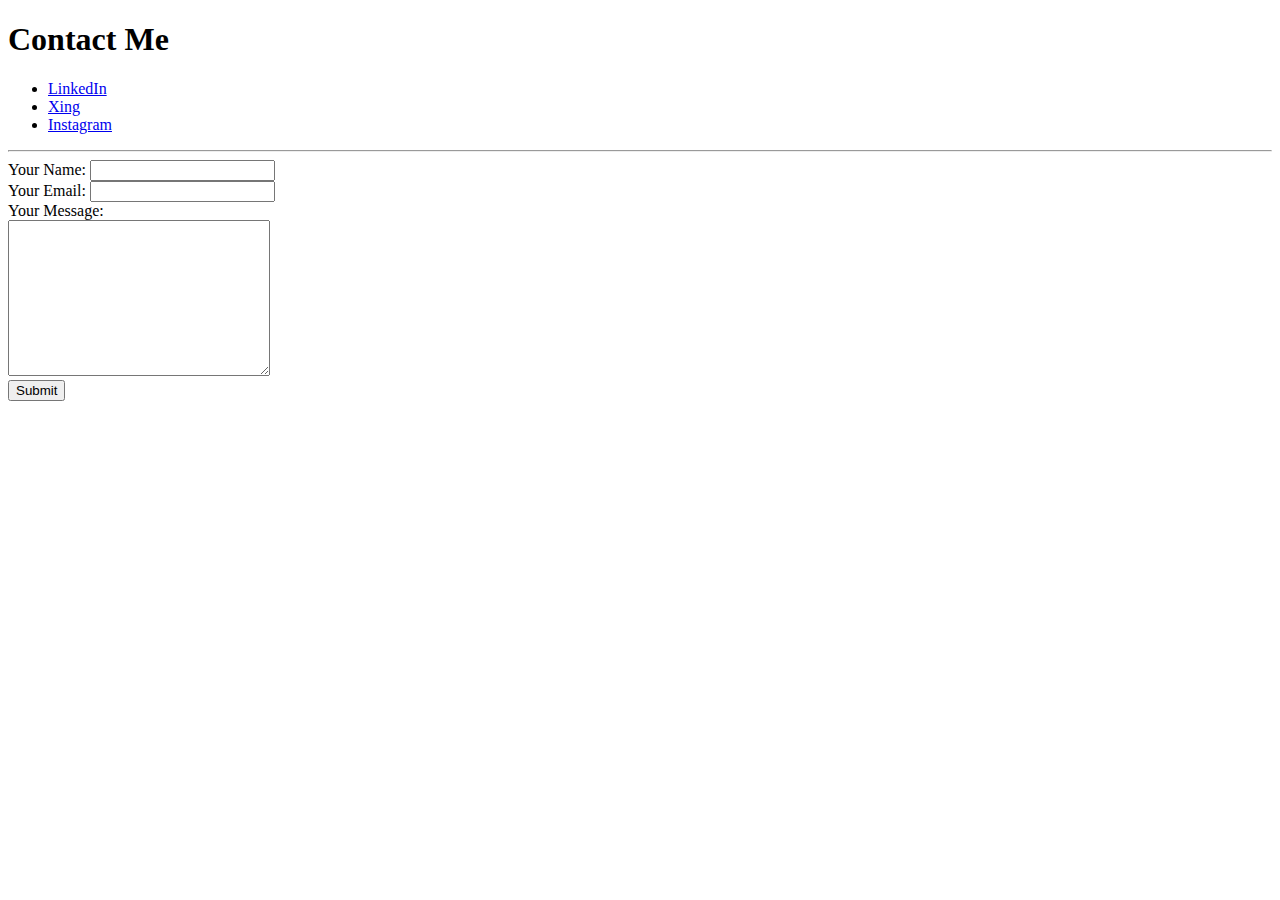
==== contact_me.html @ 8d982afd "Add files via upload" ====
<!DOCTYPE html>
<html lang="en" dir="ltr">

<head>
  <meta charset="utf-8">
  <title></title>
</head>

<body>
  <h1>Contact Me</h1>
  <ul>
    <li><a href="https://www.linkedin.com/in/christian-grundman/">LinkedIn</a></li>
    <li><a href="https://www.xing.com/profile/Christian_Grundman/cv">Xing</a></li>
    <li><a href="https://www.instagram.com/ctgrundm/?hl=en">Instagram</a></li>
  </ul>
  <hr>
  <form class="" action="mailto:christian.grundman@gmail.com" method="post" enctype="text/plain">
    <label>Your Name:</label>
    <input type="text" name="yourName" value=""><br>
    <label>Your Email:</label>
    <input type="email" name="yourEmail" value=""><br>
    <label>Your Message:</label><br>
    <textarea name="yourMessage" rows="10" cols="30"></textarea><br>
    <input type="submit" name="">
  </form>
</body>

</html>
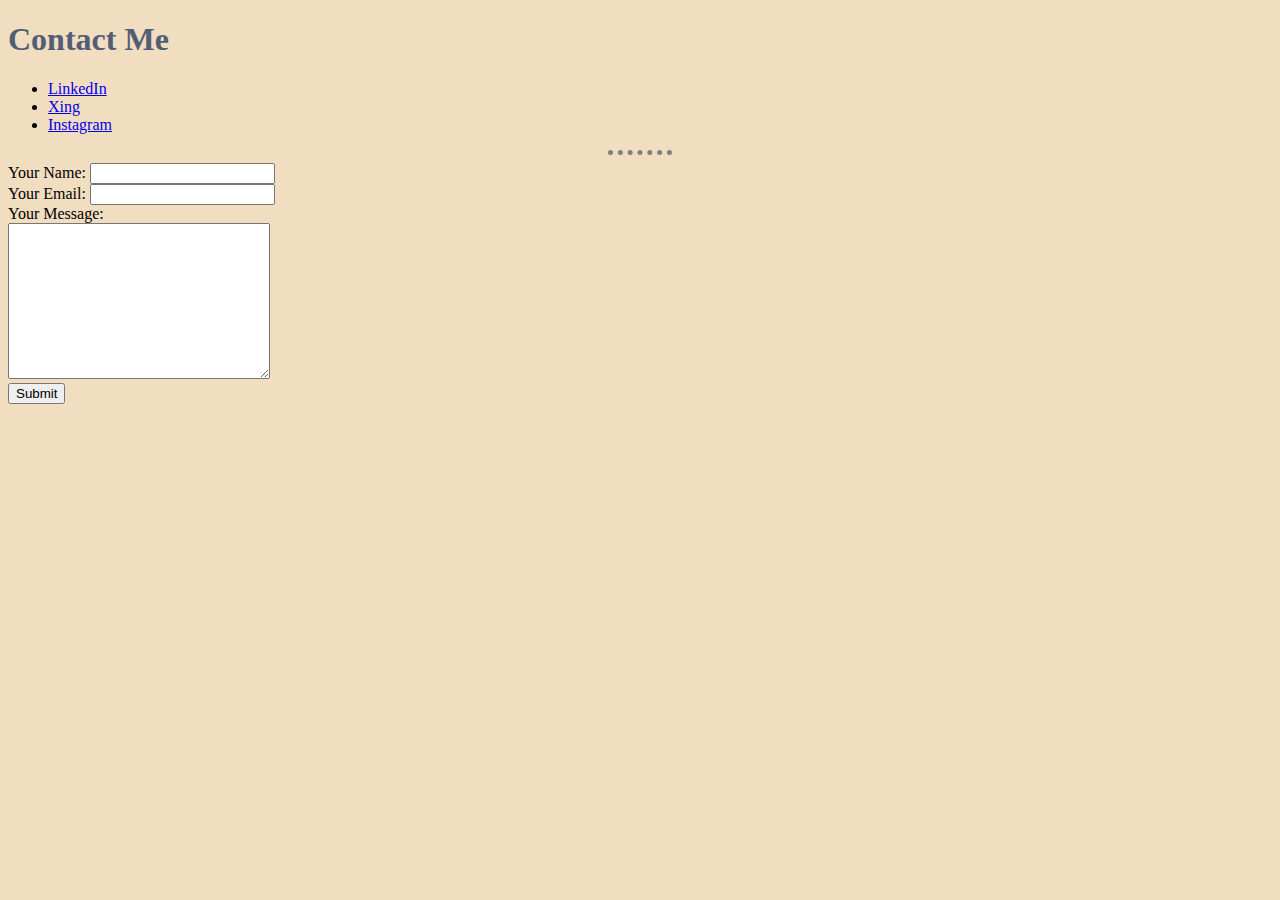
==== commit be1c500d: "Add files via upload" ====
--- a/contact_me.html
+++ b/contact_me.html
@@ -4,6 +4,7 @@
 <head>
   <meta charset="utf-8">
   <title></title>
+  <link rel="stylesheet" href="css/styles.css">
 </head>
 
 <body>
--- a/css/styles.css
+++ b/css/styles.css
@@ -0,0 +1,36 @@
+/*************************TAG SLECTORS*************************/
+
+body {
+  background-color: #F1DDBF;
+}
+
+h1 {
+  color: #525E75;
+}
+
+h3 {
+  color: #78938A;
+}
+
+hr {
+  background-color: #F1DDBF;
+  border-style: none;
+  border-top-style: dotted;
+  border-color: gray;
+  border-width: 5px;
+  width: 5%;
+}
+
+img {
+  height: 175px
+}
+
+
+/*************************CLASS SLECTORS*************************/
+
+.profile_img {
+  border-radius: 25%;
+}
+
+
+/*************************ID SLECTORS*************************/
